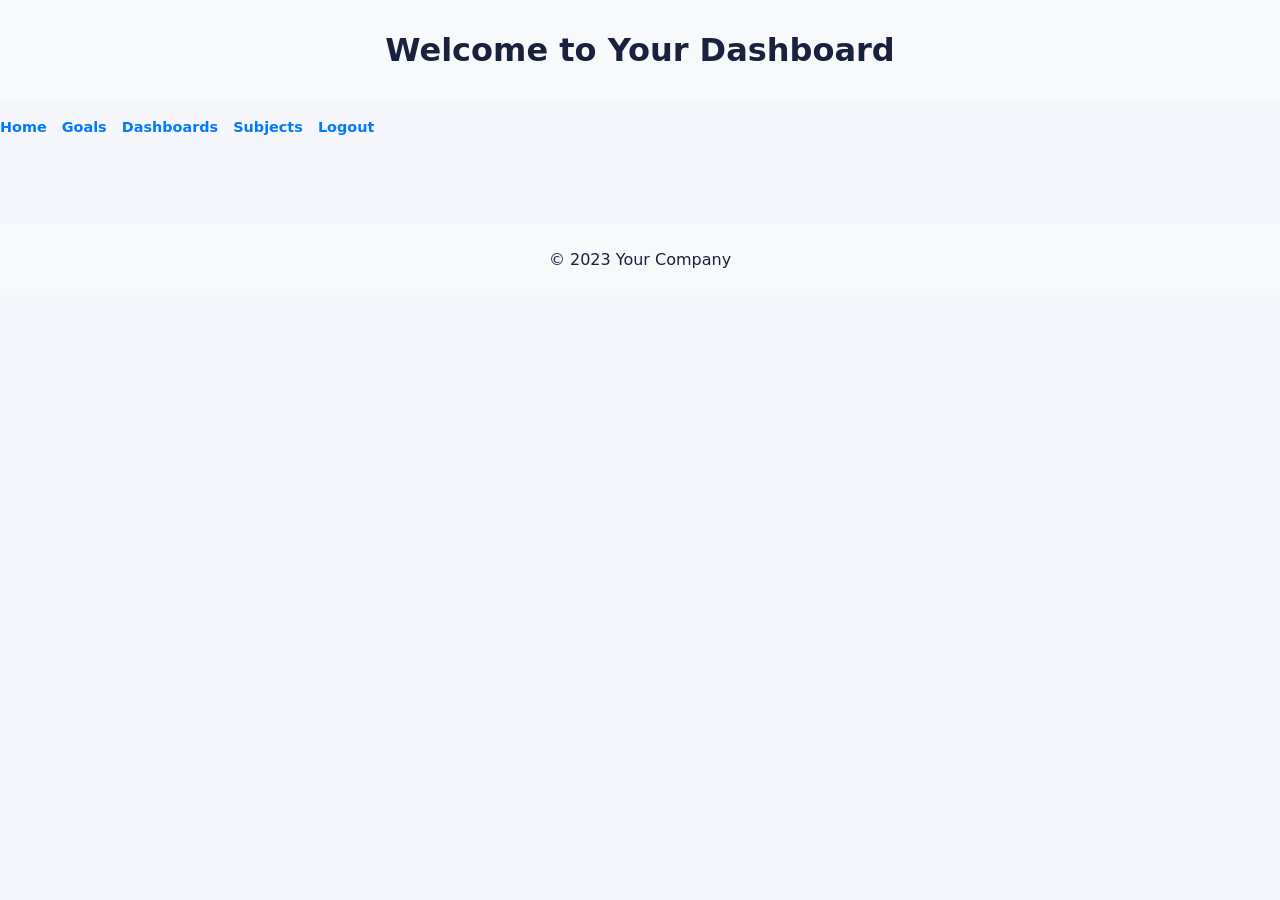
==== frontend/dashboard.html @ 30893f56 "Deploy generated project" ====
<!-- Add your HTML structure for the dashboard page here -->
<!DOCTYPE html>
<html lang="en">
<head>
    <meta charset="UTF-8">
    <meta name="viewport" content="width=device-width, initial-scale=1.0">
    <title>Dashboard</title>
    <link rel="stylesheet" href="css/style.css">
    <script defer src="js/script.js"></script>
</head>
<body>
    <header>
        <h1>Welcome to Your Dashboard</h1>
    </header>
    <nav>
        <ul>
            <li><a href="/">Home</a></li>
            <li><a href="/goals">Goals</a></li>
            <li><a href="/dashboards">Dashboards</a></li>
            <li><a href="/subjects">Subjects</a></li>
            <li><a href="/login">Logout</a></li>
        </ul>
    </nav>
    <main>
        <!-- Add your dashboard content here -->
    </main>
    <footer>
        <p>&copy; 2023 Your Company</p>
    </footer>
</body>
</html>
---- frontend/css/style.css ----
/* Add your CSS styles here */
body {
    font-family: Arial, sans-serif;
}
header {
    background-color: #f8f9fa;
    padding: 10px;
    text-align: center;
}
nav ul {
    list-style: none;
    padding: 0;
}
nav ul li {
    display: inline;
    margin-right: 10px;
}
nav ul li a {
    color: #007bff;
    text-decoration: none;
    font-weight: bold;
}
nav ul li a:hover {
    color: #0056b3;
}
main {
    padding: 20px;
}
footer {
    background-color: #f8f9fa;
    padding: 10px;
    text-align: center;
}

* { box-sizing: border-box; }
:root { --ink: #19213d; --muted: #71809d; --line: #e6eaf3; --purple: #6c63ff; --cyan: #37c8d4; --surface: #fff; }
body { min-height: 100vh; margin: 0; color: var(--ink); background: #f5f7fc; font-family: Inter, ui-sans-serif, system-ui, -apple-system, BlinkMacSystemFont, "Segoe UI", sans-serif; }
a { color: inherit; }
.landing { max-width: 760px; margin: 12vh auto; padding: 64px; border: 1px solid var(--line); border-radius: 32px; background: linear-gradient(145deg, #fff, #f1f3ff); box-shadow: 0 25px 70px rgba(42, 52, 100, .12); }
.landing h1, .page-heading h1 { margin: 12px 0; font-size: clamp(2.2rem, 6vw, 4.5rem); letter-spacing: -.06em; line-height: .98; }
.landing p, .page-heading p { max-width: 620px; color: var(--muted); font-size: 1.05rem; line-height: 1.7; }
.eyebrow { color: var(--purple); font-size: .72rem; font-weight: 800; letter-spacing: .16em; }
.actions { display: flex; gap: 12px; margin-top: 28px; }
.button { display: inline-flex; align-items: center; justify-content: center; border: 0; border-radius: 12px; padding: 11px 17px; font: inherit; font-weight: 700; text-decoration: none; cursor: pointer; }
.button.primary { color: #fff; background: linear-gradient(135deg, #7067ff, #5147d4); box-shadow: 0 10px 22px rgba(94, 82, 220, .22); }
.button.ghost { border: 1px solid var(--line); color: var(--ink); background: #fff; }
.app-shell { max-width: 1180px; margin: 0 auto; padding: 22px 26px 60px; }
.topbar { display: flex; align-items: center; gap: 24px; padding: 14px 0 30px; border-bottom: 1px solid var(--line); }
.brand { margin-right: auto; color: var(--ink); font-size: 1.25rem; font-weight: 850; text-decoration: none; letter-spacing: -.04em; }
nav { display: flex; gap: 18px; } nav a { color: var(--muted); font-size: .9rem; font-weight: 650; text-decoration: none; } nav a.active, nav a:hover { color: var(--purple); }
main { padding-top: 52px; } .page-heading { margin-bottom: 28px; } .page-heading h1 { font-size: clamp(2rem, 4vw, 3.2rem); }
.panel { margin-top: 24px; padding: 26px; border: 1px solid var(--line); border-radius: 22px; background: var(--surface); box-shadow: 0 16px 40px rgba(42, 52, 100, .06); }
.panel-heading { display: flex; align-items: center; justify-content: space-between; gap: 18px; } h2 { margin: 7px 0 0; letter-spacing: -.04em; }
.stats-grid { display: grid; grid-template-columns: repeat(3, 1fr); gap: 16px; } .stat-card { padding: 22px; border-radius: 18px; background: linear-gradient(145deg, #eef0ff, #fff); } .stat-card span, .stat-card small, .item-card span { display: block; color: var(--muted); } .stat-card strong { display: block; margin: 12px 0 4px; font-size: 2rem; }
.progress-list, .card-list { display: grid; gap: 12px; margin-top: 22px; } .progress-row { display: grid; grid-template-columns: minmax(160px, .7fr) 1.3fr; align-items: center; gap: 24px; padding: 14px 0; border-bottom: 1px solid var(--line); } .progress-row span { display: block; margin-top: 4px; color: var(--muted); font-size: .83rem; } .progress-track { height: 9px; overflow: hidden; border-radius: 99px; background: #edf0f8; } .progress-track i { display: block; height: 100%; border-radius: inherit; }
.inline-form, .form-grid { display: grid; grid-template-columns: 1.3fr auto auto; gap: 10px; align-items: center; } .form-grid { grid-template-columns: repeat(2, 1fr); } input, select { width: 100%; border: 1px solid var(--line); border-radius: 10px; padding: 12px 13px; color: var(--ink); background: #fbfcff; font: inherit; } input:focus, select:focus { outline: 3px solid rgba(108, 99, 255, .12); border-color: var(--purple); }
.item-card { display: flex; align-items: center; gap: 12px; min-height: 60px; padding: 14px 16px; border: 1px solid var(--line); border-radius: 14px; background: #fbfcff; } .item-card > div { flex: 1; } .item-card .icon-button { margin-left: auto; } .color-dot { width: 10px; height: 10px; border-radius: 50%; } .icon-button { border: 0; border-radius: 8px; padding: 7px 10px; color: #bd4560; background: #fff0f2; cursor: pointer; } .empty { padding: 24px 0; color: var(--muted); text-align: center; }
@media (max-width: 760px) { .landing { margin: 5vh 16px; padding: 34px 24px; } .app-shell { padding: 14px 16px 40px; } .topbar { align-items: flex-start; flex-wrap: wrap; } nav { order: 3; width: 100%; justify-content: space-between; } .stats-grid, .form-grid, .inline-form { grid-template-columns: 1fr; } .panel-heading { align-items: flex-start; flex-direction: column; } .progress-row { grid-template-columns: 1fr; gap: 10px; } }
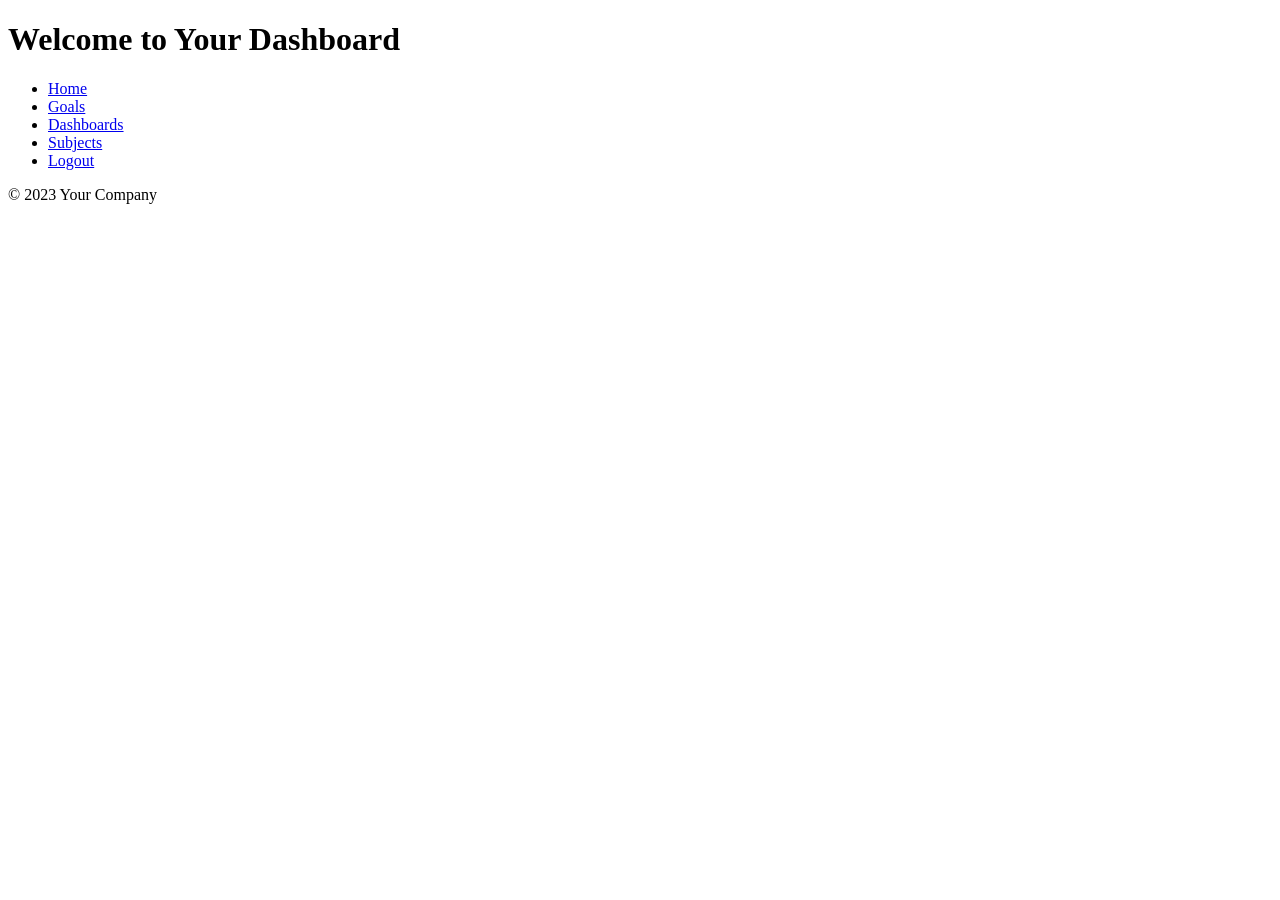
==== commit 5504766b: "Deploy generated project" ====
--- a/frontend/dashboard.html
+++ b/frontend/dashboard.html
@@ -5,8 +5,8 @@
     <meta charset="UTF-8">
     <meta name="viewport" content="width=device-width, initial-scale=1.0">
     <title>Dashboard</title>
-    <link rel="stylesheet" href="css/style.css">
-    <script defer src="js/script.js"></script>
+    <link rel="stylesheet" href="/css/style.css">
+    <script defer src="/js/script.js"></script>
 </head>
 <body>
     <header>
